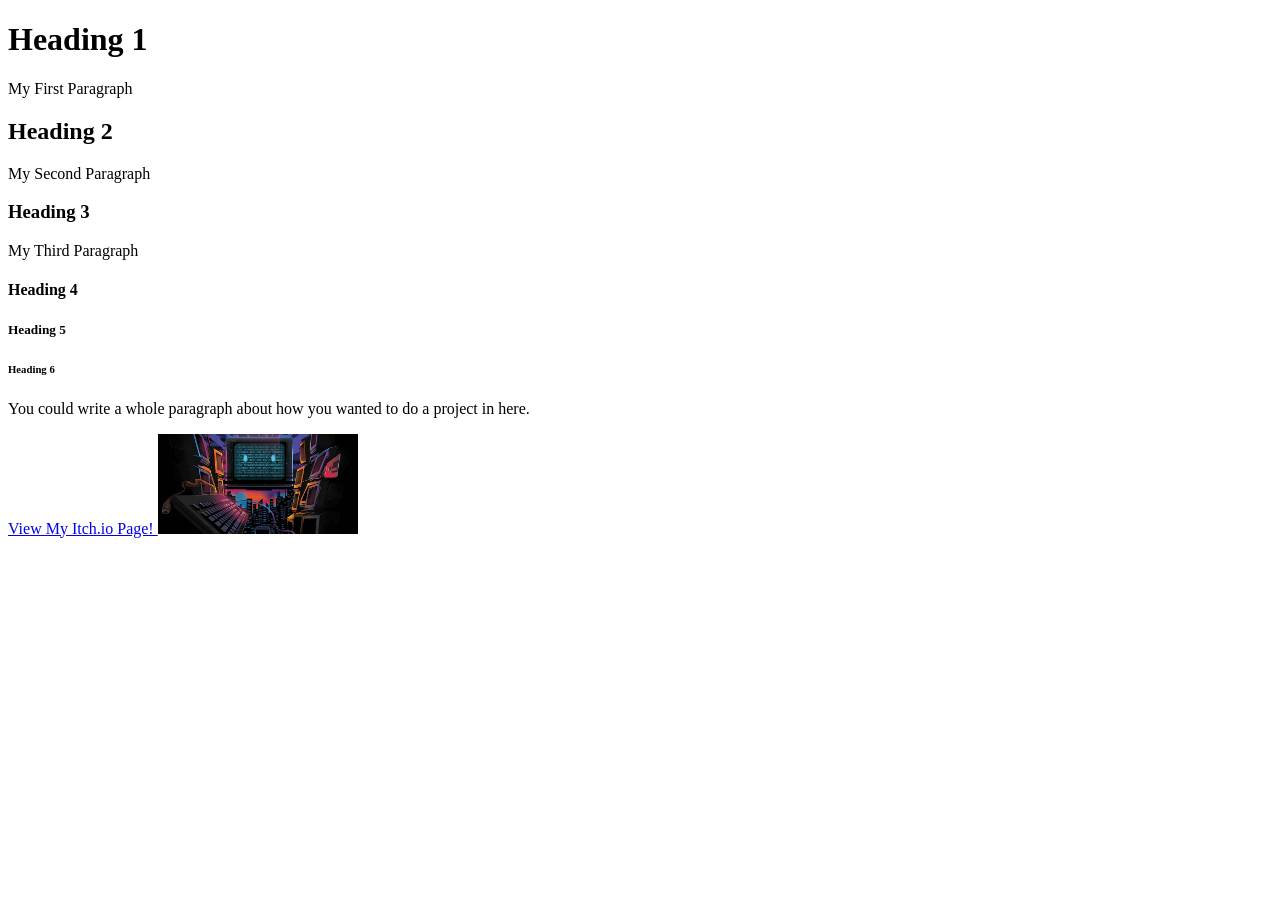
==== index.htm @ 71e46c4a "Initial Commit" ====
<!DOCTYPE html>
<html>

<head>
    <title> Page Title </title>
</head>

<body>

    <h1> Heading 1 </h1>
    <p> My First Paragraph </p>
    <h2> Heading 2 </h2>
    <p> My Second Paragraph </p>
    <h3> Heading 3 </h3>
    <p> My Third Paragraph </p>
    <h4> Heading 4 </h4>
    <h5> Heading 5 </h5>
    <h6> Heading 6 </h6>

    <p>
        You could write a whole paragraph about
        how you wanted to do a project in here.

    </p>

    <a href="https://melacsirrah.itch.io/"> View My Itch.io Page! </a>
    <img src="profile.jpg" width="200" height="100">
    
</body>

</html>
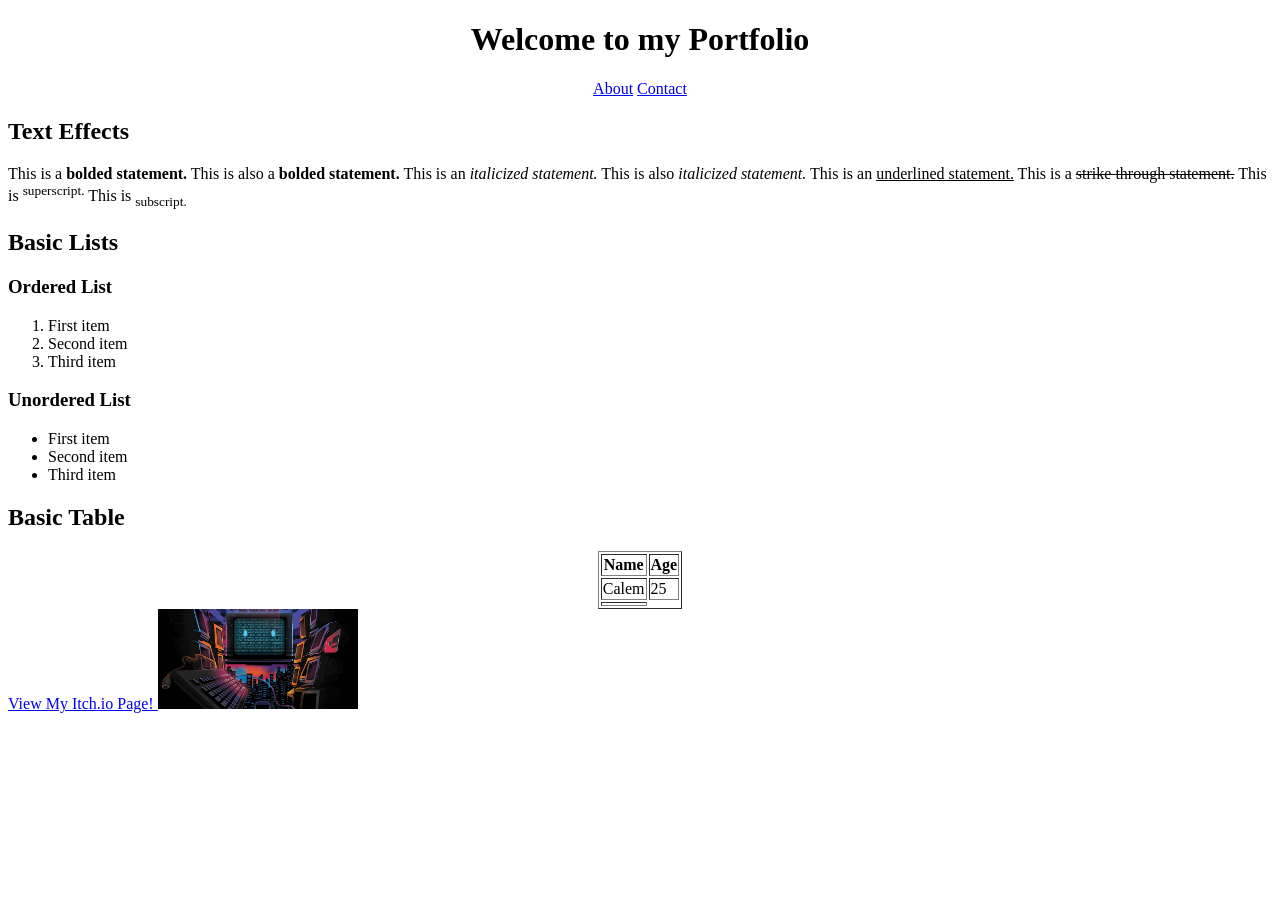
==== commit dffbd0e4: "Attempt 2!" ====
--- a/index.htm
+++ b/index.htm
@@ -2,26 +2,74 @@
 <html>
 
 <head>
-    <title> Page Title </title>
+    <title> Calem's Portfolio </title>
 </head>
 
+<header>
+    <center>
+        <h1> Welcome to my Portfolio</h1>
+    </center>
+    <nav>
+        <center>
+            <a href="about.html">About</a>
+            <a href="contact.html">Contact</a>
+        </center>
+    </nav>
+</header>
+
 <body>
+    <section>
+        <h2>Text Effects</h2>
+    
+        <p>This is a <b>bolded statement.</b> 
+            This is also a <strong>bolded statement.</strong>
+            <!--This is how I italicize something-->
+            This is an <i>italicized statement.</i>
+            This is also <em>italicized statement.</em>
+            <!--This is how I underline something-->
+            This is an <u>underlined statement.</u>
+            This is a <s>strike through statement.</s>
+            This is <sup>superscript.</sup>
+            This is <sub>subscript.</sub>
+        </p>
+    </section>
 
-    <h1> Heading 1 </h1>
-    <p> My First Paragraph </p>
-    <h2> Heading 2 </h2>
-    <p> My Second Paragraph </p>
-    <h3> Heading 3 </h3>
-    <p> My Third Paragraph </p>
-    <h4> Heading 4 </h4>
-    <h5> Heading 5 </h5>
-    <h6> Heading 6 </h6>
+    <section>
+        <h2>Basic Lists</h2>
 
-    <p>
-        You could write a whole paragraph about
-        how you wanted to do a project in here.
+        <h3>Ordered List</h3>
+        <ol>
+            <li>First item</li>
+            <li>Second item</li>
+            <li>Third item</li>
+        </ol>
 
-    </p>
+        <h3>Unordered List</h3>
+        <ul>
+            <li>First item</li>
+            <li>Second item</li>
+            <li>Third item</li>
+        </ul>
+    </section>
+
+    <section>
+        <h2>Basic Table</h2>
+        <table border="1" align="center">
+            <tr>
+                <th>Name</th>
+                <th>Age</th>
+            </tr>
+            <tr>
+                <td>Calem</td>
+                <td>25</td>
+            </tr>
+            <tr>
+                <td></td>
+            </tr>
+        </table>
+    </section>
+    
+
 
     <a href="https://melacsirrah.itch.io/"> View My Itch.io Page! </a>
     <img src="profile.jpg" width="200" height="100">
